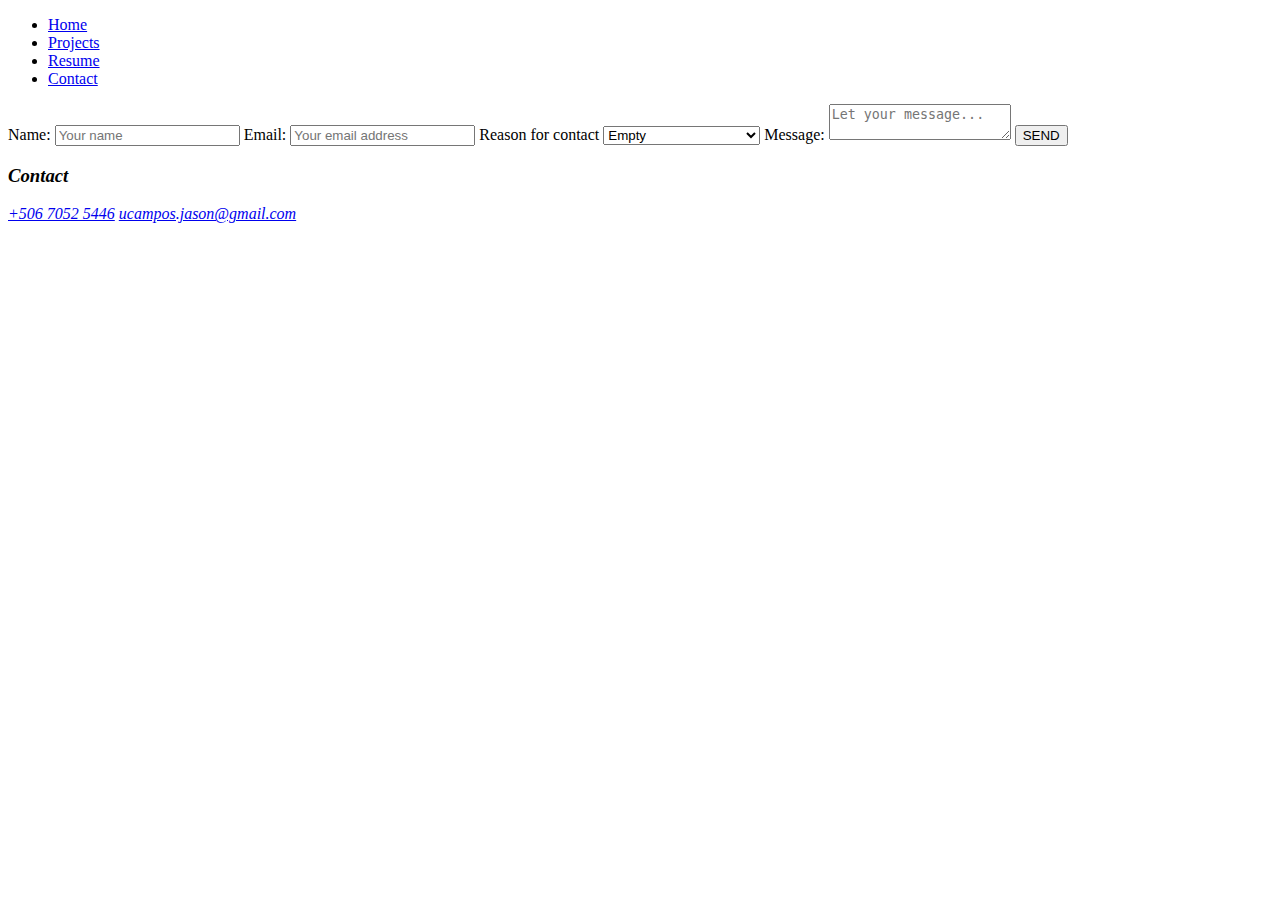
==== contact/index.html @ 0eee6f2a "Primera parte del proyecto final HTML" ====
<!--La página de contacto debe incluir al menos la información básica de contacto 
  (teléfono, correo electrónico) y un formulario con los siguientes elementos: 
  Nombre, correo electrónico, motivo de contacto (select), mensaje (textarea) y botón de submit.
-->

<!DOCTYPE html>
<html lang="en">
<head>
  <meta charset="UTF-8">
  <meta http-equiv="X-UA-Compatible" content="IE=edge">
  <meta name="viewport" content="width=device-width, initial-scale=1.0">
  <title>JASUMCAM.com</title>
</head>
<body>
  <header>
    <nav>
      <ul>
        <li><a href="../index.html">Home</a></li>
        <li><a href="../projects/index.html">Projects</a></li>
        <li><a href="../resume/index.html">Resume</a></li>
        <li><a href="../contact/index.html">Contact</a> </li>
      </ul>      
    </nav>
  </header>

  <main>
    <form action="">
      <label for="name">Name:
        <input placeholder="Your name" type="name" id="name">
      </label>

      <label for="mail">Email:
        <input placeholder="Your email address" type="email" id="mai">
      </label>

      <label for="contact">Reason for contact</label>
      <select name="contact" id="contact">
        <option value="#">Empty</option>
        <option value="#">Web Design</option>
        <option value="#">Software Development</option>
        <option value="#">IT</option>
      </select>

      <label for="message">Message:</label>
      <textarea placeholder="Let your message..." id="message" name="message" maxlength="1000"></textarea>

      <button type="submit">SEND</button>
    </form>

    <address>
      <h3>Contact</h3>
      <a href="tel:+50670525446">+506 7052 5446</a>
      <a href="mailto:ucampos.jason@gmail.com">ucampos.jason@gmail.com</a>
    </address>
  </main>
</body>
</html>
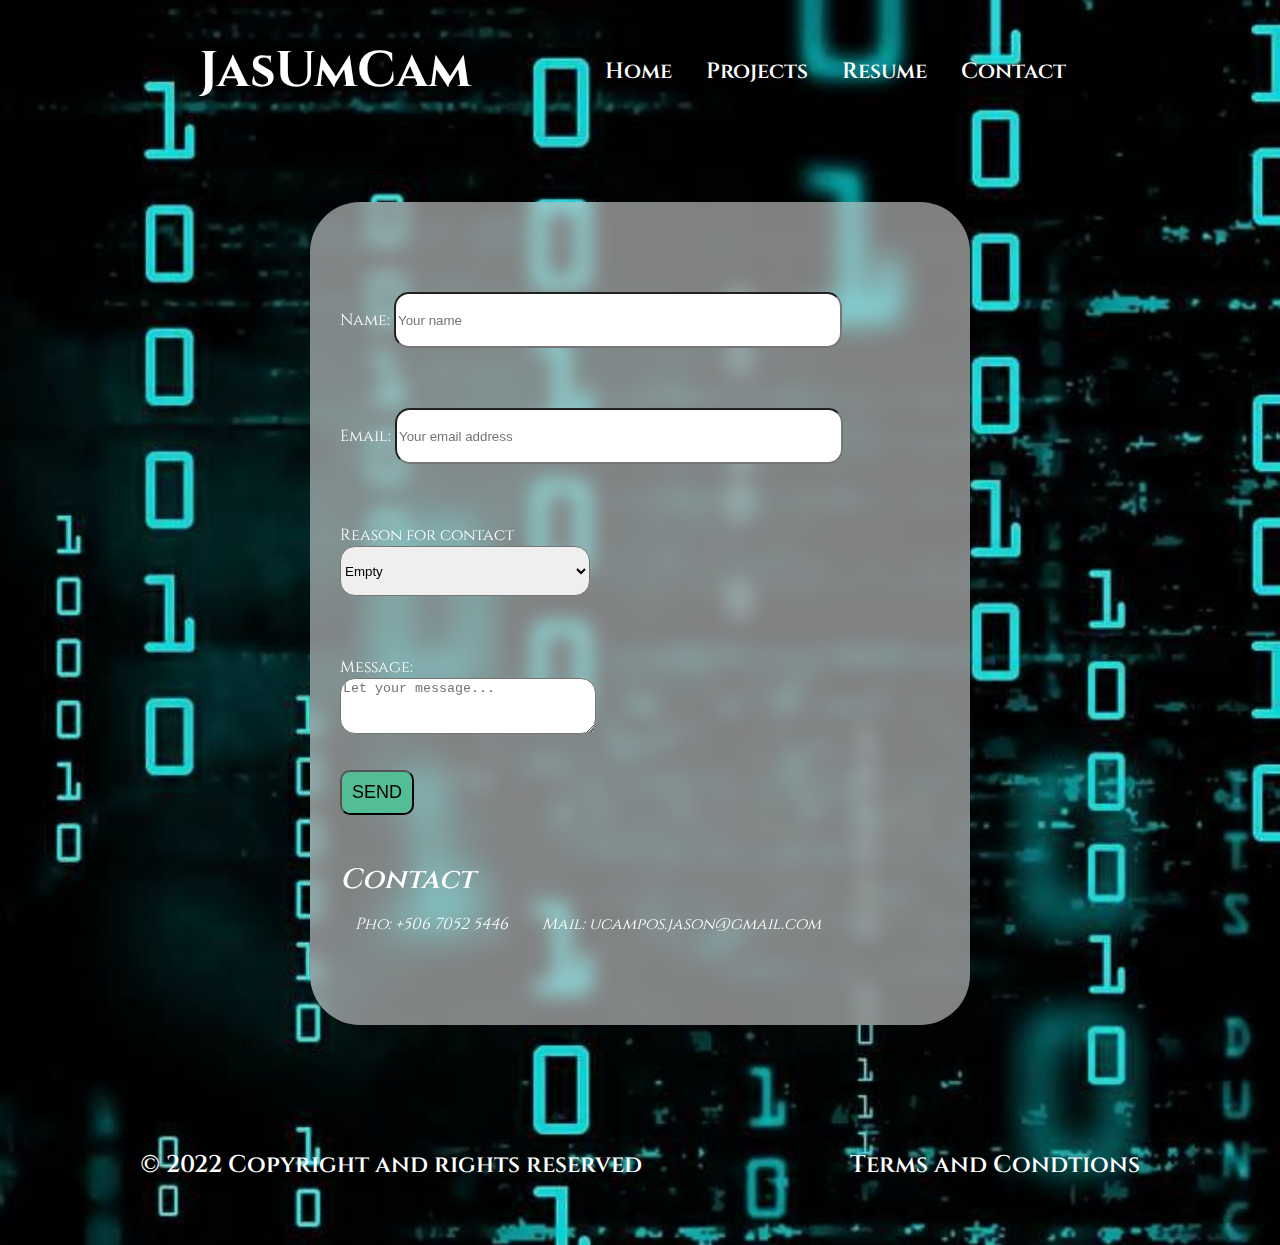
==== commit 037eca55: "proyecto final parte 2 css y html" ====
--- a/contact/index.html
+++ b/contact/index.html
@@ -5,53 +5,72 @@
 
 <!DOCTYPE html>
 <html lang="en">
-<head>
-  <meta charset="UTF-8">
-  <meta http-equiv="X-UA-Compatible" content="IE=edge">
-  <meta name="viewport" content="width=device-width, initial-scale=1.0">
-  <title>JASUMCAM.com</title>
+  <head>
+    <meta charset="UTF-8">
+    <meta http-equiv="X-UA-Compatible" content="IE=edge">
+    <meta name="viewport" content="width=device-width, initial-scale=1.0">
+    <title>JASUMCAM.com</title>
+    <link rel="stylesheet" href="../contact/css/styles.css">
+
+    <link rel="preconnect" href="https://fonts.googleapis.com">
+    <link rel="preconnect" href="https://fonts.gstatic.com" crossorigin>
+    <link href="https://fonts.googleapis.com/css2?family=Cinzel:wght@600;700&display=swap" rel="stylesheet">
 </head>
 <body>
   <header>
-    <nav>
-      <ul>
-        <li><a href="../index.html">Home</a></li>
-        <li><a href="../projects/index.html">Projects</a></li>
-        <li><a href="../resume/index.html">Resume</a></li>
-        <li><a href="../contact/index.html">Contact</a> </li>
-      </ul>      
-    </nav>
+    <div class="header_flex_conteiner">
+      <h1>JasUmCam</h1>
+      <nav>
+        <a class="text_style" href="../index.html">Home</a>
+        <a class="text_style" href="../projects/index.html">Projects</a>
+        <a class="text_style" href="../resume/index.html">Resume</a>
+        <a class="text_style" href="../contact/index.html">Contact</a>      
+      </nav>
+    </div>
   </header>
 
   <main>
-    <form action="">
-      <label for="name">Name:
-        <input placeholder="Your name" type="name" id="name">
-      </label>
+    <div class="form_conteiner">
+      <form class="form" action="">
+        <label class="display_block" for="name">Name:
+          <input class="input_width" placeholder="Your name" type="name" id="name">
+        </label>
+  
+        <label class="display_block" for="mail">Email:
+          <input class="input_width" placeholder="Your email address" type="email" id="mai">
+        </label>
+  
+        <label class="display_block" for="contact">Reason for contact</label>
+        <select class="input_width_diferent" name="contact" id="contact">
+          <option value="#">Empty</option>
+          <option value="#">Web Design</option>
+          <option value="#">Software Development</option>
+          <option value="#">IT</option>
+        </select>
+  
+        <label class="display_block" for="message">Message:</label>
+        <textarea class="input_width_diferent" placeholder="Let your message..." id="message" name="message" maxlength="1000"></textarea>
+  
+        <button  class="button_style" type="submit">SEND</button>
+      </form>
+  
+      <address>
+        <div class="address_conteiner">
+          <h3>Contact</h3>
+          <div>
+            <a href="tel:+50670525446">Pho: +506 7052 5446</a>
+            <a href="mailto:ucampos.jason@gmail.com">Mail: ucampos.jason@gmail.com</a>
+          </div>
+        </div>
+      </address>
+    </div>
+  </main>
 
-      <label for="mail">Email:
-        <input placeholder="Your email address" type="email" id="mai">
-      </label>
-
-      <label for="contact">Reason for contact</label>
-      <select name="contact" id="contact">
-        <option value="#">Empty</option>
-        <option value="#">Web Design</option>
-        <option value="#">Software Development</option>
-        <option value="#">IT</option>
-      </select>
-
-      <label for="message">Message:</label>
-      <textarea placeholder="Let your message..." id="message" name="message" maxlength="1000"></textarea>
-
-      <button type="submit">SEND</button>
-    </form>
-
-    <address>
-      <h3>Contact</h3>
-      <a href="tel:+50670525446">+506 7052 5446</a>
-      <a href="mailto:ucampos.jason@gmail.com">ucampos.jason@gmail.com</a>
-    </address>
-  </main>
+  <footer>
+    <div class="footer_flex_conteiner">
+      <p>© 2022 Copyright and rights reserved</p>
+      <p>Terms and Condtions</p>
+    </div>
+  </footer>
 </body>
 </html>--- a/contact/css/styles.css
+++ b/contact/css/styles.css
@@ -0,0 +1,91 @@
+body{
+  margin: 0;
+  font-family: 'Cinzel', arial, helvetica, sans-serif;
+  background: url(../../imgs/backgrounds/first_backgrund.jpg) no-repeat;
+  background-size: cover;
+  color:white;
+}
+
+a{
+  color: white;
+  text-decoration: none;
+  margin: 15px;
+}
+
+h1{
+  font-size: 50px;
+  line-height: 15px;
+}
+
+h3{
+  font-weight: 600;
+  font-size: 28px;
+  line-height: 10px;
+}
+
+.text_style{
+  font-weight: 600;
+  font-size: 22px;
+}
+
+.header_flex_conteiner{
+  max-width: 1000px;
+  margin: 30px auto 0px auto;
+  display: flex;
+  align-items: center;
+  justify-content: space-around;
+}
+
+.form_conteiner{
+  -webkit-backdrop-filter: blur(10px);
+  backdrop-filter: blur(10px);
+  background-color: rgba(255, 255, 255, 0.5);  
+  padding: 30px;
+  max-width: 600px;
+  border-radius: 50px;
+  margin: 90px auto 0px auto;
+}
+
+.footer_flex_conteiner{
+  max-width: 1000px;
+  margin: 100px auto 40px auto;
+  display: flex;
+  justify-content: space-between;
+  font-weight: 600;
+  font-size: 24px;
+}
+
+.display_block{
+  display: block;
+  margin-top: 60px;
+}
+
+
+.input_width{
+  width: 440px;
+  height: 50px;
+  border-radius: 15px;
+}
+
+.input_width_diferent{
+  width: 250px;
+  height: 50px;
+  border-radius: 15px;
+}
+
+.button_style{
+  display: block;
+  margin-top: 30px;
+  border-radius: 10px;
+  background: #54BD95;
+  border-radius: 10px;
+  padding: 10px;
+  font-size: 18px;
+}
+
+.address_conteiner{
+  max-width: 600px;
+  margin: 60px auto;
+}
+
+
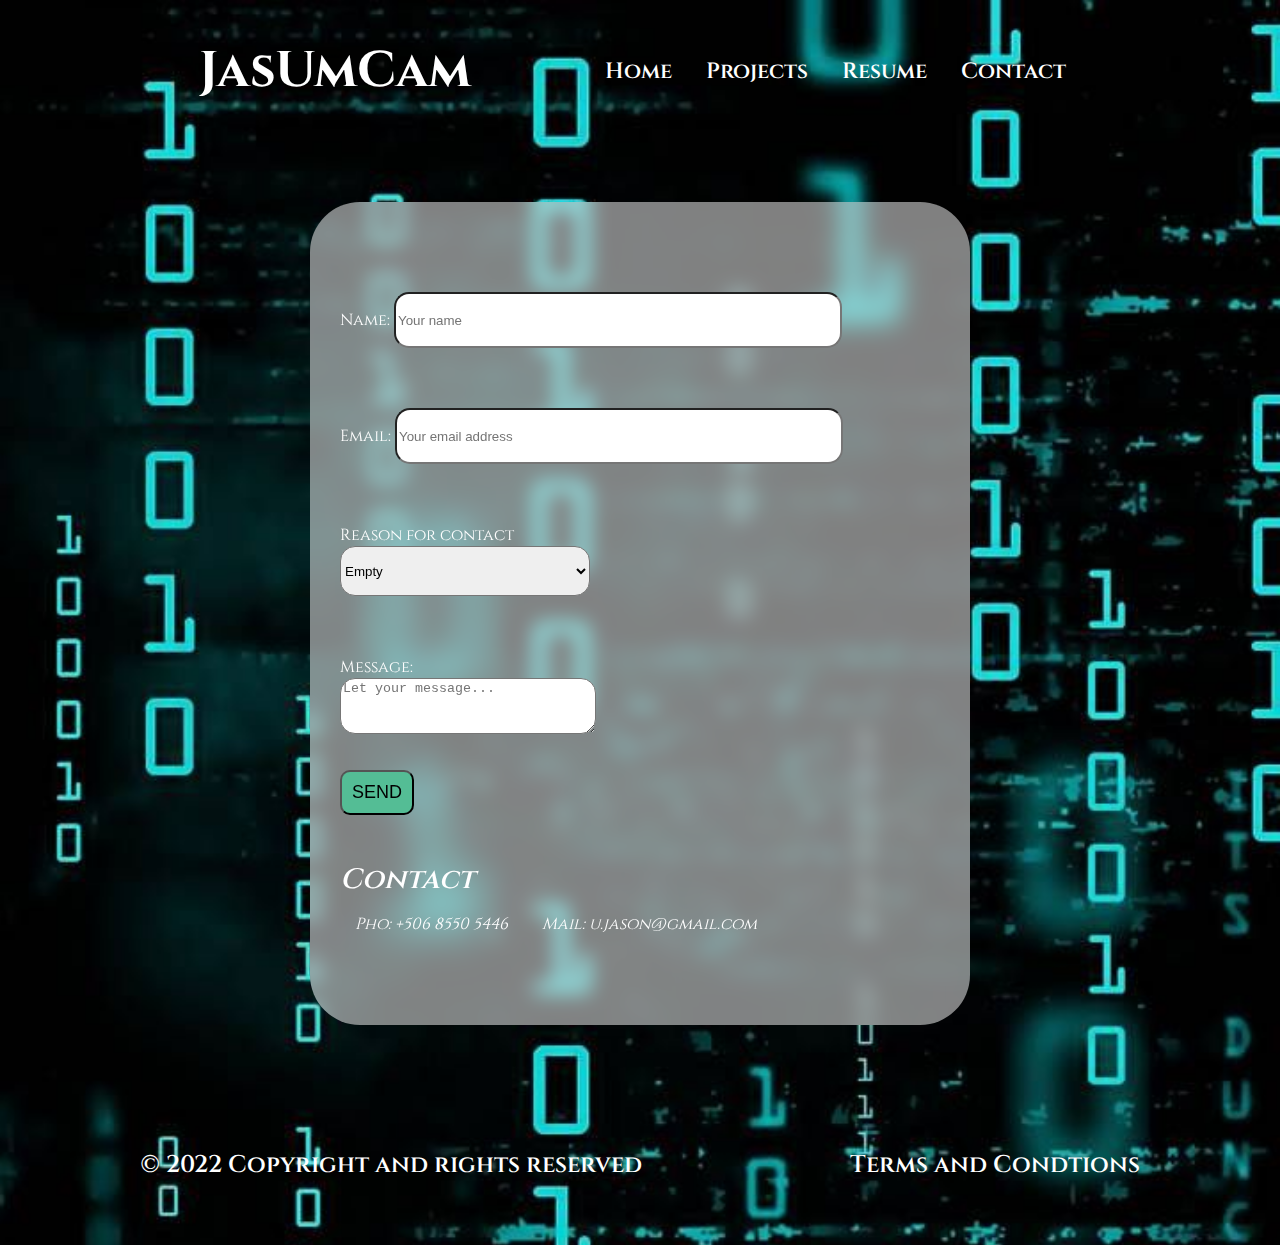
==== commit 030feee7: "version final pagina web personal html y css corregido" ====
--- a/contact/index.html
+++ b/contact/index.html
@@ -1,8 +1,3 @@
-<!--La página de contacto debe incluir al menos la información básica de contacto 
-  (teléfono, correo electrónico) y un formulario con los siguientes elementos: 
-  Nombre, correo electrónico, motivo de contacto (select), mensaje (textarea) y botón de submit.
--->
-
 <!DOCTYPE html>
 <html lang="en">
   <head>
@@ -18,7 +13,7 @@
 </head>
 <body>
   <header>
-    <div class="header_flex_conteiner">
+    <div class="header_conteiner">
       <h1>JasUmCam</h1>
       <nav>
         <a class="text_style" href="../index.html">Home</a>
@@ -58,8 +53,8 @@
         <div class="address_conteiner">
           <h3>Contact</h3>
           <div>
-            <a href="tel:+50670525446">Pho: +506 7052 5446</a>
-            <a href="mailto:ucampos.jason@gmail.com">Mail: ucampos.jason@gmail.com</a>
+            <a href="tel:+50670525446">Pho: +506 8550 5446</a>
+            <a href="mailto:ucampos.jason@gmail.com">Mail: u.jason@gmail.com</a>
           </div>
         </div>
       </address>
@@ -67,7 +62,7 @@
   </main>
 
   <footer>
-    <div class="footer_flex_conteiner">
+    <div class="footer_conteiner">
       <p>© 2022 Copyright and rights reserved</p>
       <p>Terms and Condtions</p>
     </div>
--- a/contact/css/styles.css
+++ b/contact/css/styles.css
@@ -1,4 +1,4 @@
-body{
+body {
   margin: 0;
   font-family: 'Cinzel', arial, helvetica, sans-serif;
   background: url(../../imgs/backgrounds/first_backgrund.jpg) no-repeat;
@@ -6,29 +6,29 @@
   color:white;
 }
 
-a{
+a {
   color: white;
   text-decoration: none;
   margin: 15px;
 }
 
-h1{
+h1 {
   font-size: 50px;
   line-height: 15px;
 }
 
-h3{
+h3 {
   font-weight: 600;
   font-size: 28px;
   line-height: 10px;
 }
 
-.text_style{
+.text_style {
   font-weight: 600;
   font-size: 22px;
 }
 
-.header_flex_conteiner{
+.header_conteiner {
   max-width: 1000px;
   margin: 30px auto 0px auto;
   display: flex;
@@ -36,7 +36,7 @@
   justify-content: space-around;
 }
 
-.form_conteiner{
+.form_conteiner {
   -webkit-backdrop-filter: blur(10px);
   backdrop-filter: blur(10px);
   background-color: rgba(255, 255, 255, 0.5);  
@@ -46,7 +46,7 @@
   margin: 90px auto 0px auto;
 }
 
-.footer_flex_conteiner{
+.footer_conteiner {
   max-width: 1000px;
   margin: 100px auto 40px auto;
   display: flex;
@@ -55,25 +55,25 @@
   font-size: 24px;
 }
 
-.display_block{
+.display_block {
   display: block;
   margin-top: 60px;
 }
 
 
-.input_width{
+.input_width {
   width: 440px;
   height: 50px;
   border-radius: 15px;
 }
 
-.input_width_diferent{
+.input_width_diferent {
   width: 250px;
   height: 50px;
   border-radius: 15px;
 }
 
-.button_style{
+.button_style {
   display: block;
   margin-top: 30px;
   border-radius: 10px;
@@ -83,9 +83,7 @@
   font-size: 18px;
 }
 
-.address_conteiner{
+.address_conteiner {
   max-width: 600px;
   margin: 60px auto;
 }
-
-
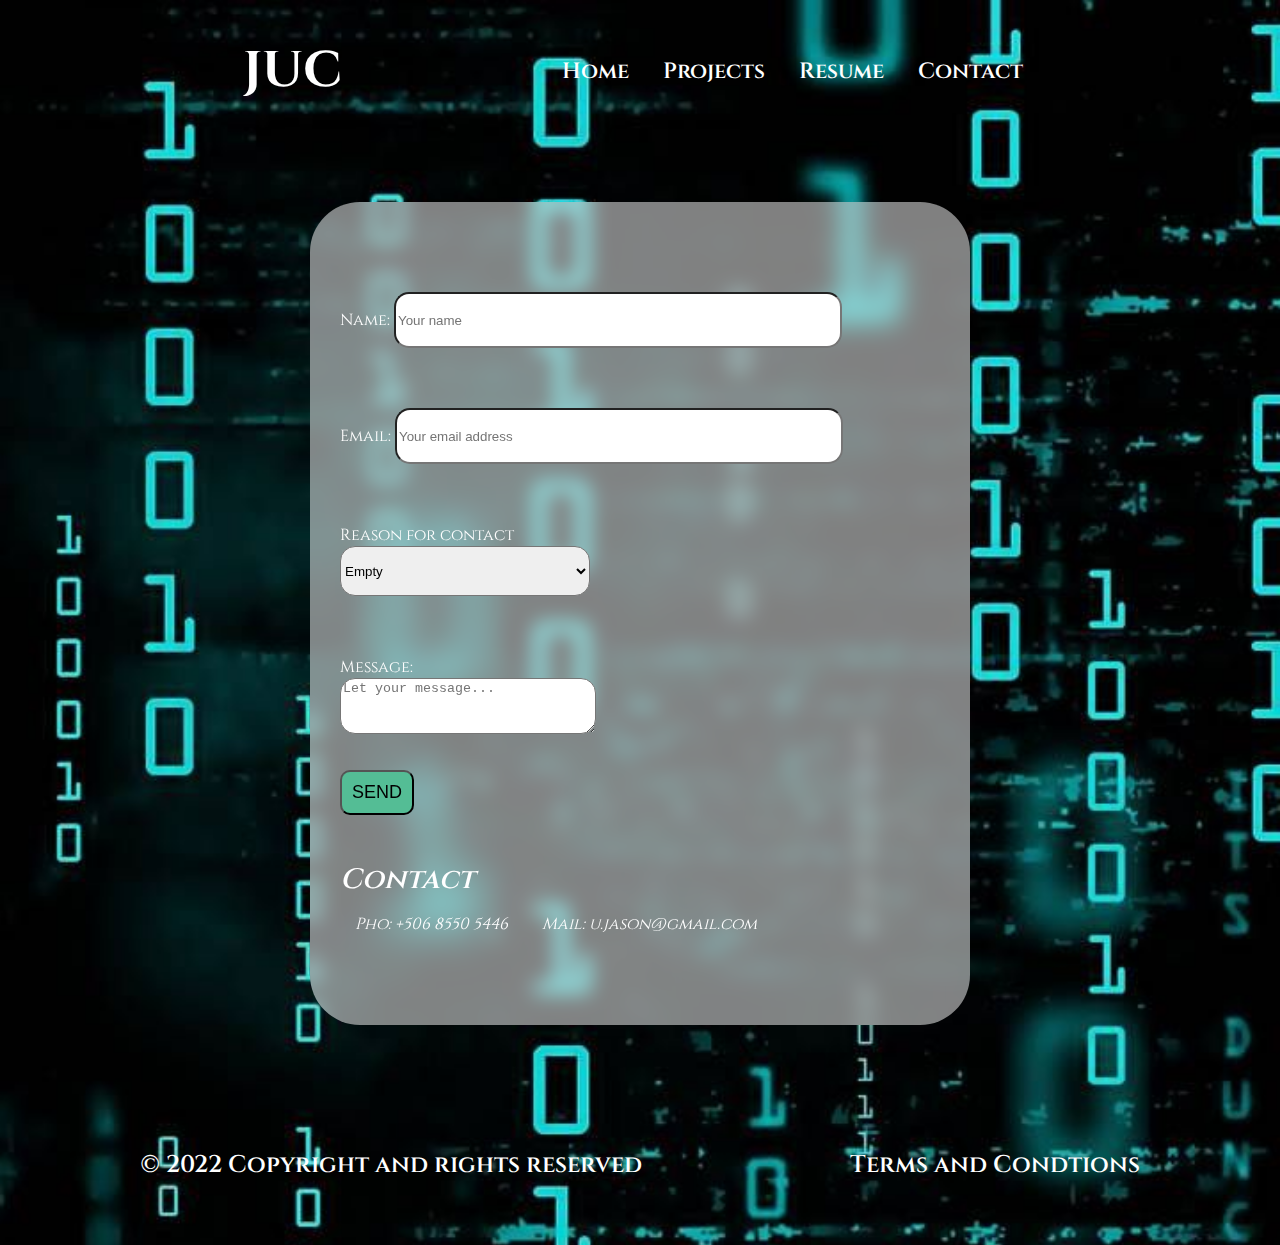
==== commit 29d79130: "modificacion titulo" ====
--- a/contact/index.html
+++ b/contact/index.html
@@ -4,7 +4,7 @@
     <meta charset="UTF-8">
     <meta http-equiv="X-UA-Compatible" content="IE=edge">
     <meta name="viewport" content="width=device-width, initial-scale=1.0">
-    <title>JASUMCAM.com</title>
+    <title>JUC</title>
     <link rel="stylesheet" href="../contact/css/styles.css">
 
     <link rel="preconnect" href="https://fonts.googleapis.com">
@@ -14,7 +14,7 @@
 <body>
   <header>
     <div class="header_conteiner">
-      <h1>JasUmCam</h1>
+      <h1>JUC</h1>
       <nav>
         <a class="text_style" href="../index.html">Home</a>
         <a class="text_style" href="../projects/index.html">Projects</a>
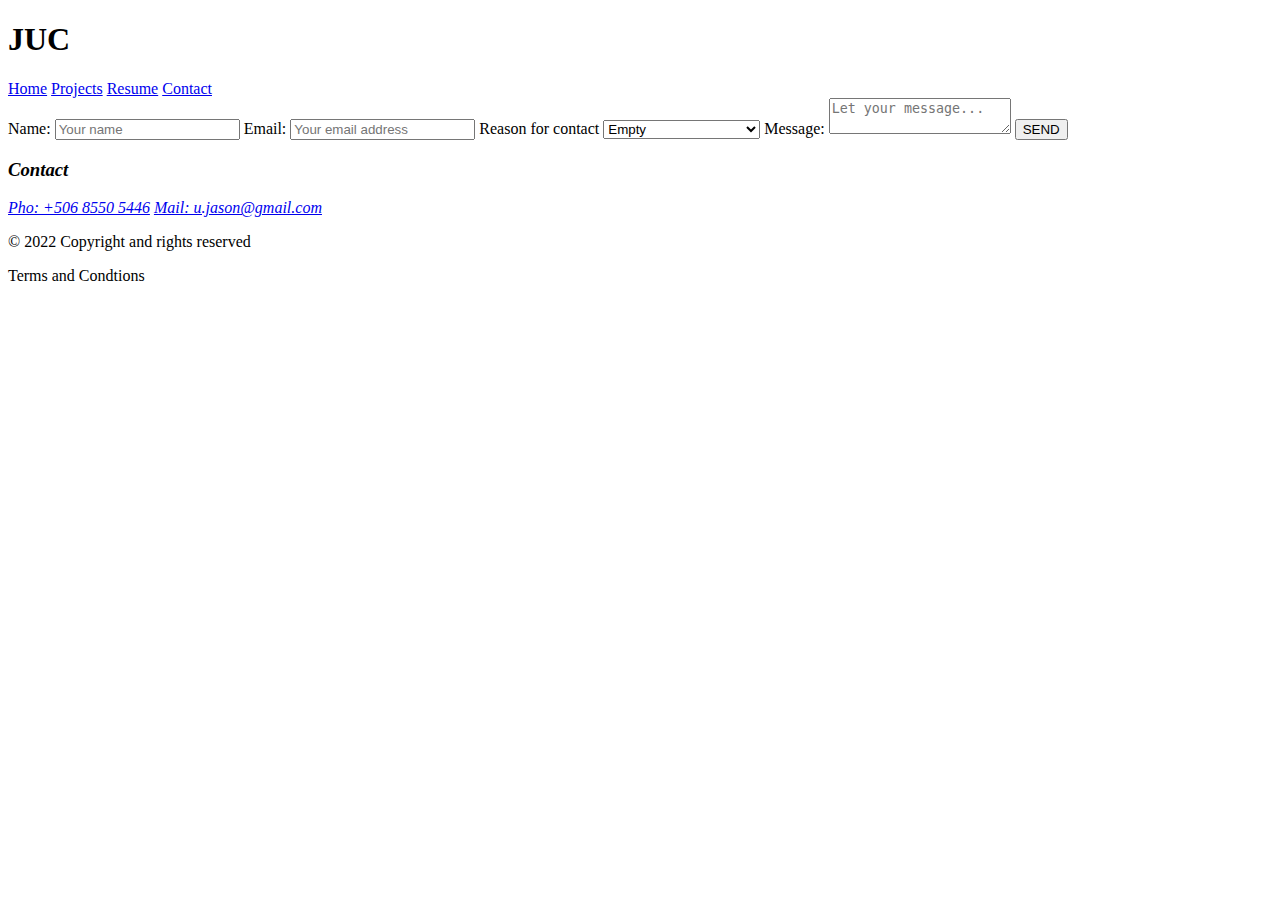
==== commit 556ab882: "modficicacion del CV en proceso" ====
--- a/contact/index.html
+++ b/contact/index.html
@@ -4,7 +4,7 @@
     <meta charset="UTF-8">
     <meta http-equiv="X-UA-Compatible" content="IE=edge">
     <meta name="viewport" content="width=device-width, initial-scale=1.0">
-    <title>JUC</title>
+    <title>JUC.com</title>
     <link rel="stylesheet" href="../contact/css/styles.css">
 
     <link rel="preconnect" href="https://fonts.googleapis.com">
@@ -25,32 +25,32 @@
   </header>
 
   <main>
-    <div class="form_conteiner">
-      <form class="form" action="">
-        <label class="display_block" for="name">Name:
-          <input class="input_width" placeholder="Your name" type="name" id="name">
+    <div>
+      <form action="">
+        <label for="name">Name:
+          <input placeholder="Your name" type="name" id="name">
         </label>
   
-        <label class="display_block" for="mail">Email:
-          <input class="input_width" placeholder="Your email address" type="email" id="mai">
+        <label for="mail">Email:
+          <input placeholder="Your email address" type="email" id="mai">
         </label>
   
-        <label class="display_block" for="contact">Reason for contact</label>
-        <select class="input_width_diferent" name="contact" id="contact">
+        <label for="contact">Reason for contact</label>
+        <select name="contact" id="contact">
           <option value="#">Empty</option>
           <option value="#">Web Design</option>
           <option value="#">Software Development</option>
           <option value="#">IT</option>
         </select>
   
-        <label class="display_block" for="message">Message:</label>
-        <textarea class="input_width_diferent" placeholder="Let your message..." id="message" name="message" maxlength="1000"></textarea>
+        <label for="message">Message:</label>
+        <textarea placeholder="Let your message..." id="message" name="message" maxlength="1000"></textarea>
   
-        <button  class="button_style" type="submit">SEND</button>
+        <button type="submit">SEND</button>
       </form>
   
       <address>
-        <div class="address_conteiner">
+        <div>
           <h3>Contact</h3>
           <div>
             <a href="tel:+50670525446">Pho: +506 8550 5446</a>
@@ -62,7 +62,7 @@
   </main>
 
   <footer>
-    <div class="footer_conteiner">
+    <div>
       <p>© 2022 Copyright and rights reserved</p>
       <p>Terms and Condtions</p>
     </div>
